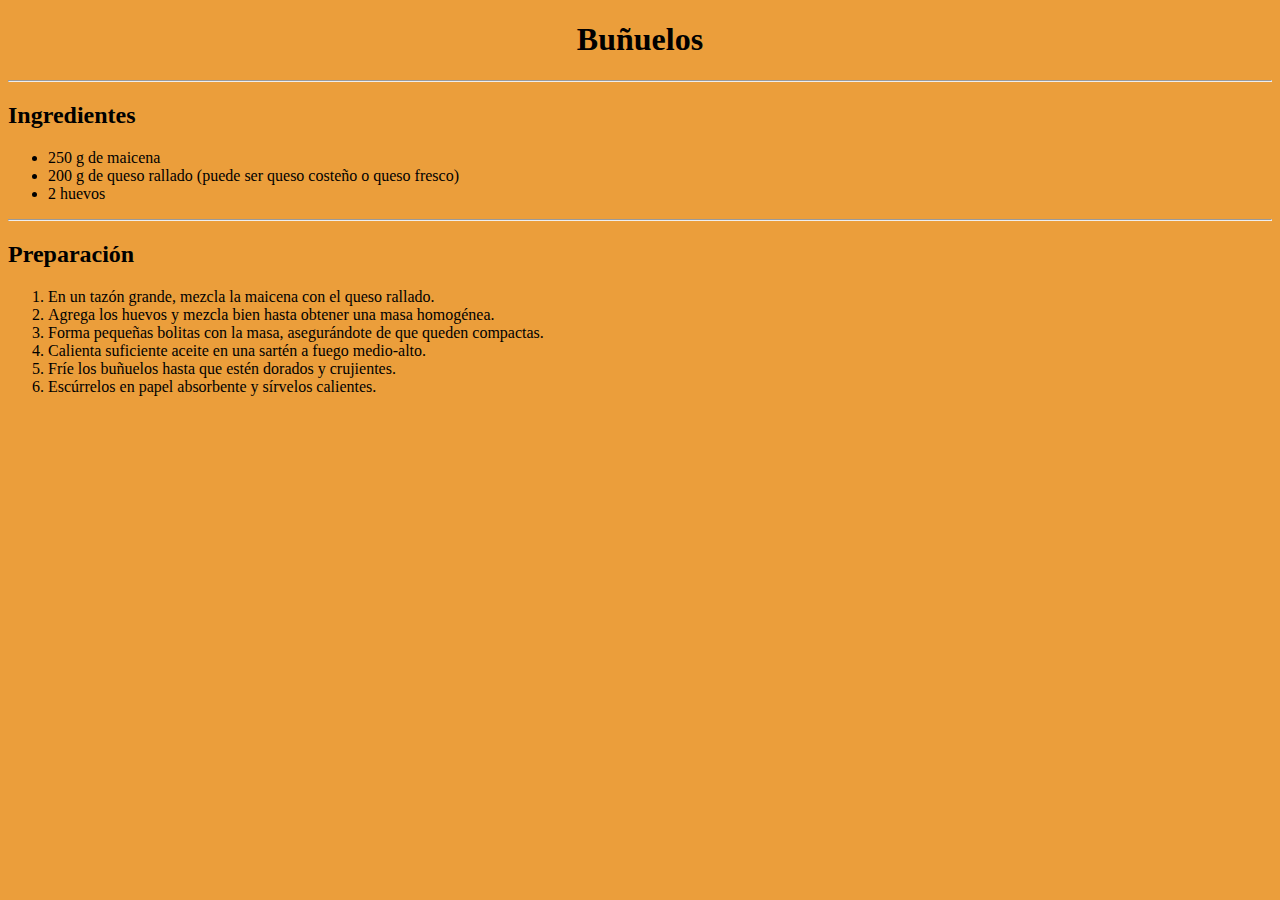
==== Buñuelo.html @ b8364ae1 "Add files via upload" ====
<!DOCTYPE html>
<html lang="es">
<head>
    <meta charset="UTF-8">
    <meta name="viewport" content="width=device-width, initial-scale=1.0">
    <title>Buñuelos</title>
    <link rel="stylesheet" href="Style/tablas.html/stile.css">
</head>
<body>
    
    <h1>Buñuelos</h1>
    <hr>
    <h2>Ingredientes</h2>

    <ul>
        <li>250 g de maicena</li>
        <li>200 g de queso rallado (puede ser queso costeño o queso fresco)</li>
        <li>2 huevos</li>
    </ul>
  

    <hr>
    <h2>Preparación</h2>

    <ol>
        <li>En un tazón grande, mezcla la maicena con el queso rallado.</li>
        <li>Agrega los huevos y mezcla bien hasta obtener una masa homogénea.</li>
        <li>Forma pequeñas bolitas con la masa, asegurándote de que queden compactas.</li>
        <li>Calienta suficiente aceite en una sartén a fuego medio-alto.</li>
        <li>Fríe los buñuelos hasta que estén dorados y crujientes.</li>
        <li>Escúrrelos en papel absorbente y sírvelos calientes.</li>
    </ol>

    <center>
        <iframe width="560" height="315" 
        src="https://www.youtube.com/embed/oqjYuZE-5mA" 
        title="Receta de Buñuelos" 
        frameborder="0" 
        allow="accelerometer; autoplay; clipboard-write; encrypted-media; gyroscope; picture-in-picture" 
        allowfullscreen>
        </iframe>
    </center>
</body>
</html>
---- Style/tablas.html/stile.css ----
table{
    width: 100%; /*Hace que la tabla ocupe todo el ancho de la pagina */
    margin: 20px 0; /*Margenes de la tabla*/
}
h1{
    text-align: center;
}
body{
    background-color: rgb(235, 158, 59);
}
th td{
    padding: 10px; /*Rellano dentro de las celdas*/
    text-align: left;/*Alinea el texto a la izquierda*/
    border: 1px solid black;
}
th{
    background-color: rgb(255, 160, 115); /*Fondo para el ancabezado*/
    color: rgb(83, 73, 73);
}
tr:hover{ 
    background-color: rgb(219, 132, 132); /*Cambia el fondo de las caldas al pasar el mouse*/
}
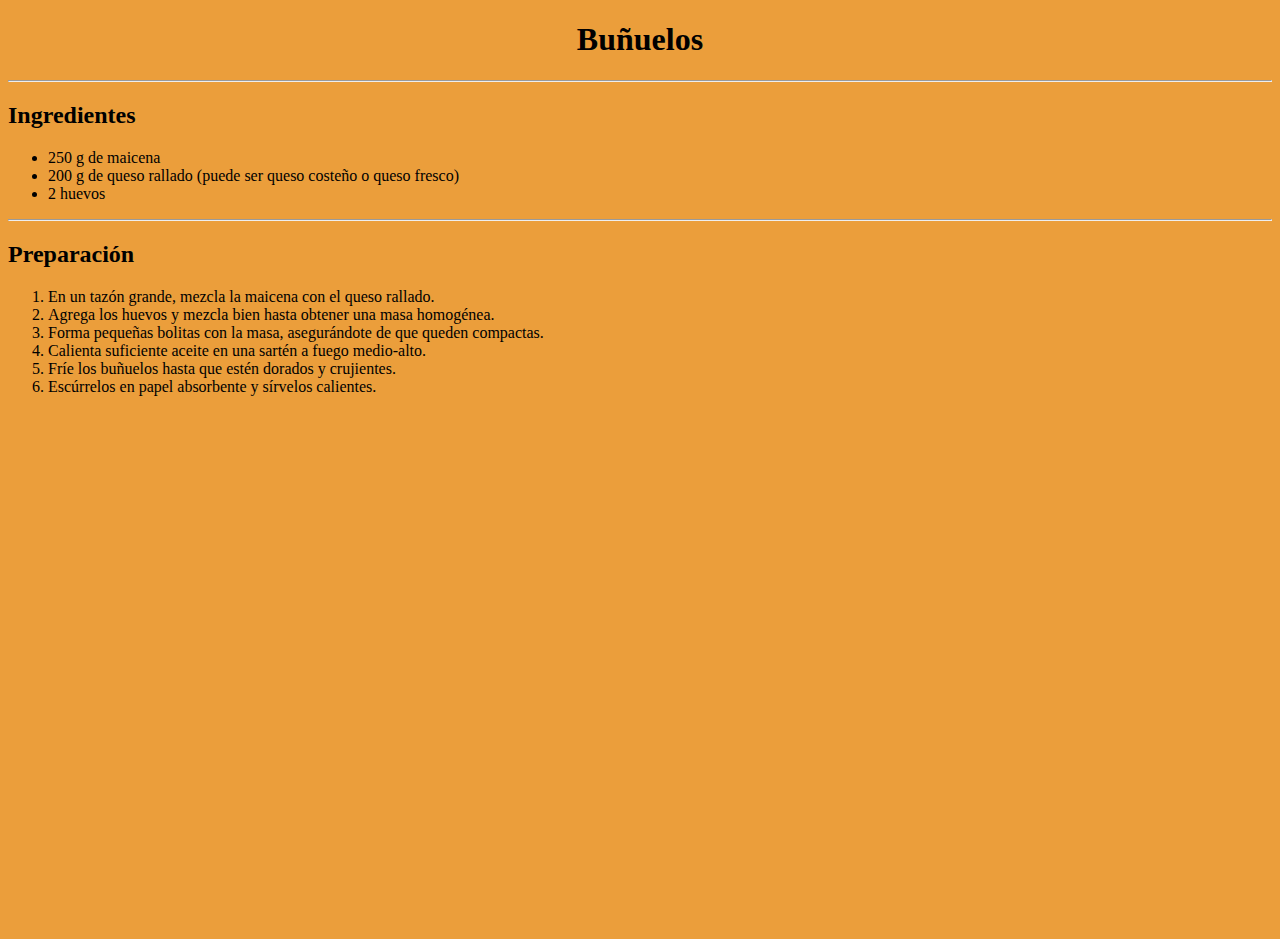
==== commit 86f9b043: "Update Buñuelo.html" ====
--- a/Buñuelo.html
+++ b/Buñuelo.html
@@ -32,7 +32,7 @@
     </ol>
 
     <center>
-        <iframe width="560" height="315" 
+        <iframe width="760" height="515" 
         src="https://www.youtube.com/embed/oqjYuZE-5mA" 
         title="Receta de Buñuelos" 
         frameborder="0" 
